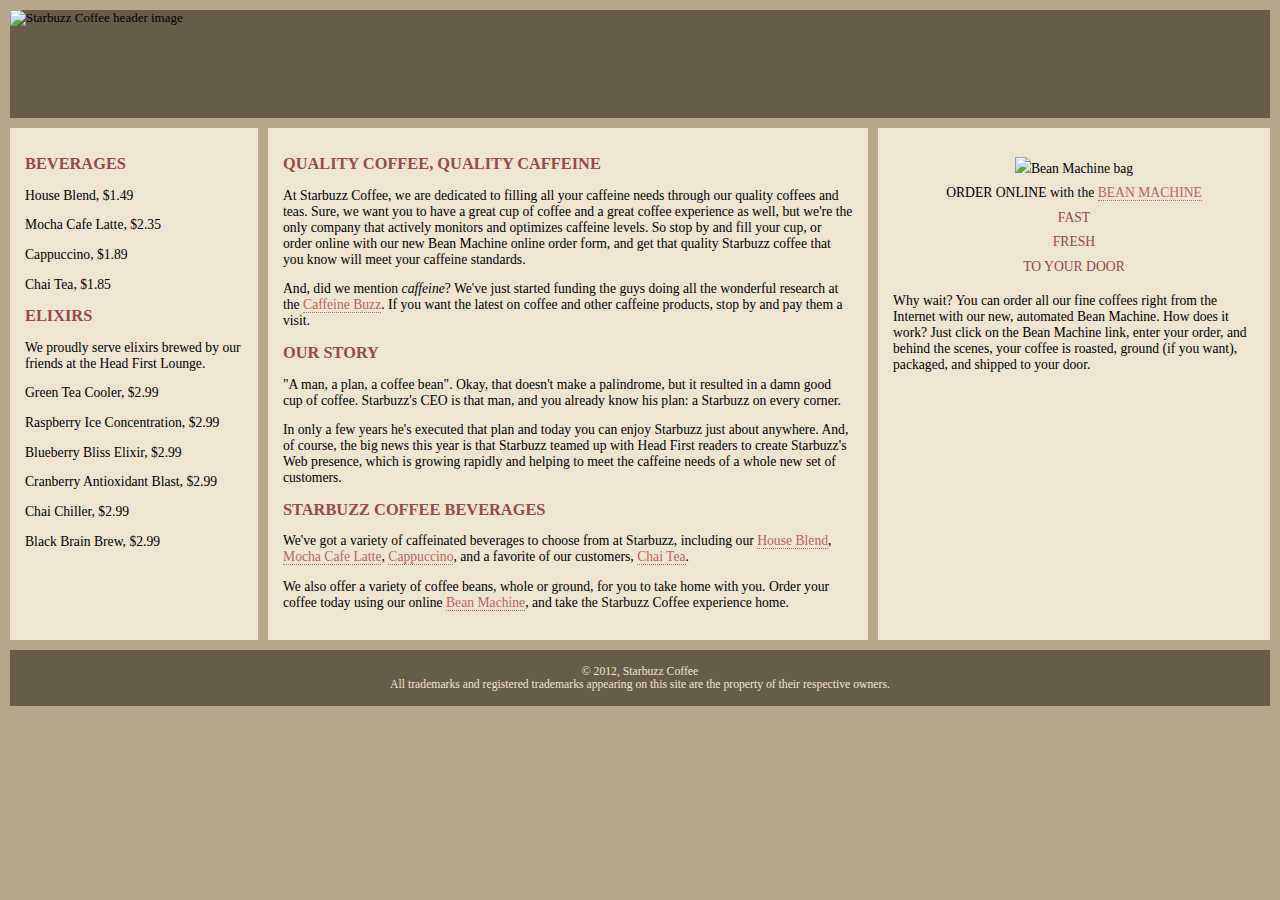
==== index.html @ 35dbac4b "Add files via upload" ====
<!DOCTYPE html>
<html>
  <head>
    <meta charset="utf-8">
    <title>Starbuzz Coffee</title>
    <link rel="stylesheet" type="text/css" href="starbuzz.css">
  </head> 

  <body>

    <div id="header">
      <img src="images/header.gif" alt="Starbuzz Coffee header image">
    </div>
    


<div id="tableContainer">
<div id="tableRow">
<div id="drinks">
		<h1>BEVERAGES</h1>
			<p>House Blend, $1.49</p>
			<p>Mocha Cafe Latte, $2.35</p>
			<p>Cappuccino, $1.89</p>
			<p>Chai Tea, $1.85</p>
		<h1>ELIXIRS</h1>
			<p>
				We proudly serve elixirs brewed by our friends
				at the Head First Lounge.
			</p>
			<p>Green Tea Cooler, $2.99</p>
			<p>Raspberry Ice Concentration, $2.99</p>
			<p>Blueberry Bliss Elixir, $2.99</p>
			<p>Cranberry Antioxidant Blast, $2.99</p>
			<p>Chai Chiller, $2.99</p>
			<p>Black Brain Brew, $2.99</p>
	</div>
    <div id="main">
      <h1>QUALITY COFFEE, QUALITY CAFFEINE</h1>
      <p>
        At Starbuzz Coffee, we are dedicated to filling all your  caffeine needs through our 
        quality coffees and teas. Sure, we want you to have a great cup of coffee and a great 
        coffee experience as well, but we're the only company that actively monitors and 
        optimizes caffeine levels. So stop by and fill your cup, or order online with our new Bean 
        Machine online order form, and get that quality Starbuzz coffee that you know will meet 
        your caffeine standards.
      </p>
      <p>
        And, did we mention <em>caffeine</em>? We've just started funding the guys doing all 
        the wonderful research at the <a href="http://buzz.wickedlysmart.com"
        title="Read all about caffeine on the Buzz">Caffeine Buzz</a>.
        If you want the latest on coffee and other caffeine products, 
        stop by and pay them a visit.
      </p>
      <h1>OUR STORY</h1>
      <p>
        "A man, a plan, a coffee bean". Okay, that doesn't make a palindrome, but it resulted
        in a damn good cup of coffee.  Starbuzz's CEO is that man, and you already know his 
        plan: a Starbuzz on every corner.
      </p> 
      <p>In only a few years he's executed that plan and today 
        you can enjoy Starbuzz just about anywhere.  And, of course, the big news this year 
        is that Starbuzz teamed up with Head First readers to create Starbuzz's Web presence,  
        which is growing rapidly and helping to meet the caffeine needs of a whole new set of 
        customers.  
      </p>
      <h1>STARBUZZ COFFEE BEVERAGES</h1>
      <p>
        We've got a variety of caffeinated beverages to choose
        from at Starbuzz, including our 
        <a href="beverages.html#house" title="House Blend">House Blend</a>,
        <a href="beverages.html#mocha" title="Mocha Cafe Latte">Mocha Cafe Latte</a>, 
        <a href="beverages.html#cappuccino" title="Cappuccino">Cappuccino</a>,
        and a favorite of our customers, 
        <a href="beverages.html#chai" title="Chai Tea">Chai Tea</a>.
      </p>
      <p>
        We also offer a variety of coffee beans, whole or ground, for you to
        take home with you.  Order your coffee today using our online
        <a href="form.html">Bean Machine</a>, and take
        the Starbuzz Coffee experience home.
      </p>
    </div>
    
    <div id="sidebar">
        <p class="beanheading">
          <img src="images/bag.gif" alt="Bean Machine bag">
          <br>
          ORDER ONLINE
          with the 
          <a href="form.html">BEAN MACHINE</a>
          <br>
          <span class="slogan">
              FAST <br>
              FRESH <br>
              TO YOUR DOOR <br>
          </span>
        </p>
        <p>
          Why wait?  You can order all our fine coffees right from the Internet with our new, 
          automated Bean Machine.  How does it work?  Just click on the Bean Machine link, 
          enter your order, and behind the scenes, your coffee is roasted, ground 
          (if you want), packaged, and shipped to your door.
        </p>
      </div>

  
    </div>
  </div>

        <div id="footer">
            &copy; 2012, Starbuzz Coffee
            <br>
            All trademarks and registered trademarks appearing on 
            this site are the property of their respective owners.
          </div>
      

  
  
  </body>
</html>
---- starbuzz.css ----
#drinks {
  display: table-cell;
  background:       #efe5d0 url(images/background.gif) bottom right;
  font-size:        105%;
  width: 20%;
  padding:          15px;
  
  vertical-align: top;
 

}


body { 
  background-color: #b5a789;
  font-family:      Georgia, "Times New Roman", Times, serif;
  font-size:        small;
  margin:           0px;
 
}

#header {
  background-color: #675c47;
  margin: 10px 10px 0px 10px;
  height:           108px;
}

#main {
  display: table-cell;
  background:       #efe5d0 url(images/background.gif) top left;
  font-size:        105%;
  padding:          15px;

  vertical-align: top;

}

#sidebar {
  display: table-cell;
  background:       #efe5d0 url(images/background.gif) bottom right;
  font-size:        105%;
  padding:          15px;
 
 
 

  vertical-align: top;


}

#footer {
  background-color: #675c47;
  color:            #efe5d0;
  text-align:       center;
  padding:          15px;
  margin: 0px 10px 10px 10px;
  font-size:        90%;
  
}

h1 {
  font-size:        120%;
  color:            #954b4b;
}

.slogan { color: #954b4b; }

.beanheading {
  text-align:       center;
  line-height:      1.8em;
}

a:link {
  color:            #b76666;
  text-decoration:  none;
  border-bottom:    thin dotted #b76666;
}
a:visited {
  color:            #675c47;
  text-decoration:  none;
  border-bottom:    thin dotted #675c47;
}

#allcontent{
  width: 800px;
  padding-top: 5px;
  padding-bottom: 5px;
  background-color: #675c47;
  margin-left: auto;
  margin-right:auto;
}

div#tableContainer{
  display: table;

}
div#tableRow{
  display: table-row;

}

#tableContainer{
  display: table;
  border-spacing: 10px;
}

#tableRow{
  display: table-row;
}
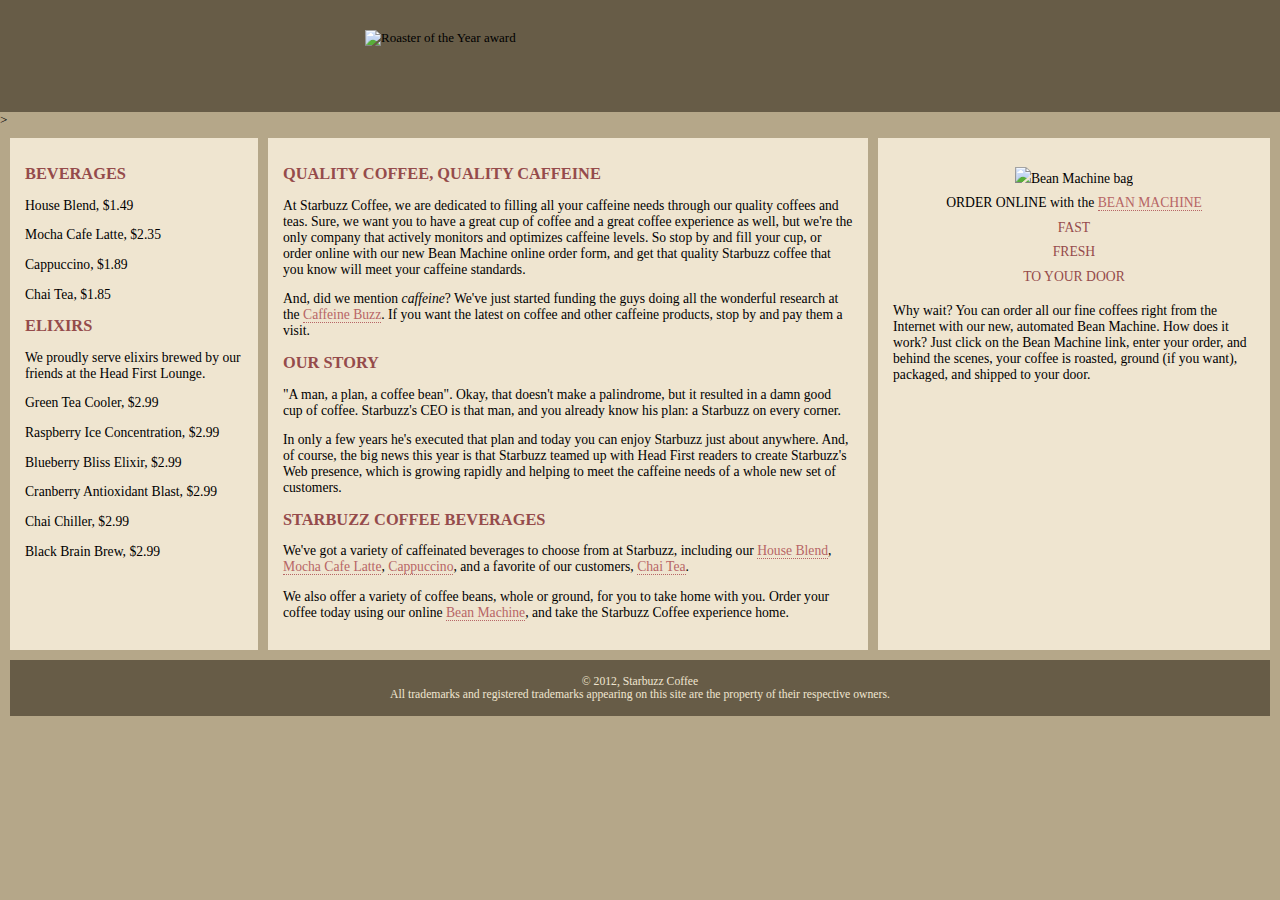
==== commit 89d26a4c: "Add files via upload" ====
--- a/index.html
+++ b/index.html
@@ -8,10 +8,28 @@
 
   <body>
 
-    <div id="header">
-      <img src="images/header.gif" alt="Starbuzz Coffee header image">
-    </div>
-    
+
+
+<div id="taozi">
+    <div id="p1"></div>
+    <div id="p2"></div>
+</div>
+
+
+<div id="award">
+    <img src="images/award.gif"
+          alt="Roaster of the Year award">
+    </div>>
+  
+  
+  
+  <div id="coupon">
+    <a href="freecoffee.html" title="click here to get your free coffee">
+      <img src="images/ticket.gif" alt="Starbuzz coupon ticket">
+    </a>
+  </div>
+  
+  
 
 
 <div id="tableContainer">
--- a/starbuzz.css
+++ b/starbuzz.css
@@ -21,10 +21,63 @@
 }
 
 #header {
+
   background-color: #675c47;
   margin: 10px 10px 0px 10px;
   height:           108px;
 }
+#taozi{
+  background-color: #675c47;
+}
+
+
+#p1{
+  background-color: #675c47;
+  display:inline-block;
+background-image: url("images/header.gif");
+width: 400px;
+height: 108px;
+
+
+}
+
+#p2 {
+background-color: #675c47;
+float: right;
+display:inline-block;
+background-image: url("images/header.gif");
+background-position: -400px 108px;
+width: 400px;
+height: 108px;
+
+}
+
+#award{
+  position: absolute;
+  top:30px;
+  left:365px;
+}
+
+#coupon{
+
+  position: fixed;
+  top:350px;
+  left: -250px;
+
+  transition:  1s ;
+
+}
+#coupon:hover{
+  position: fixed;
+  top:300px;
+  transform:translate(250px);
+}
+
+
+
+
+
+
 
 #main {
   display: table-cell;
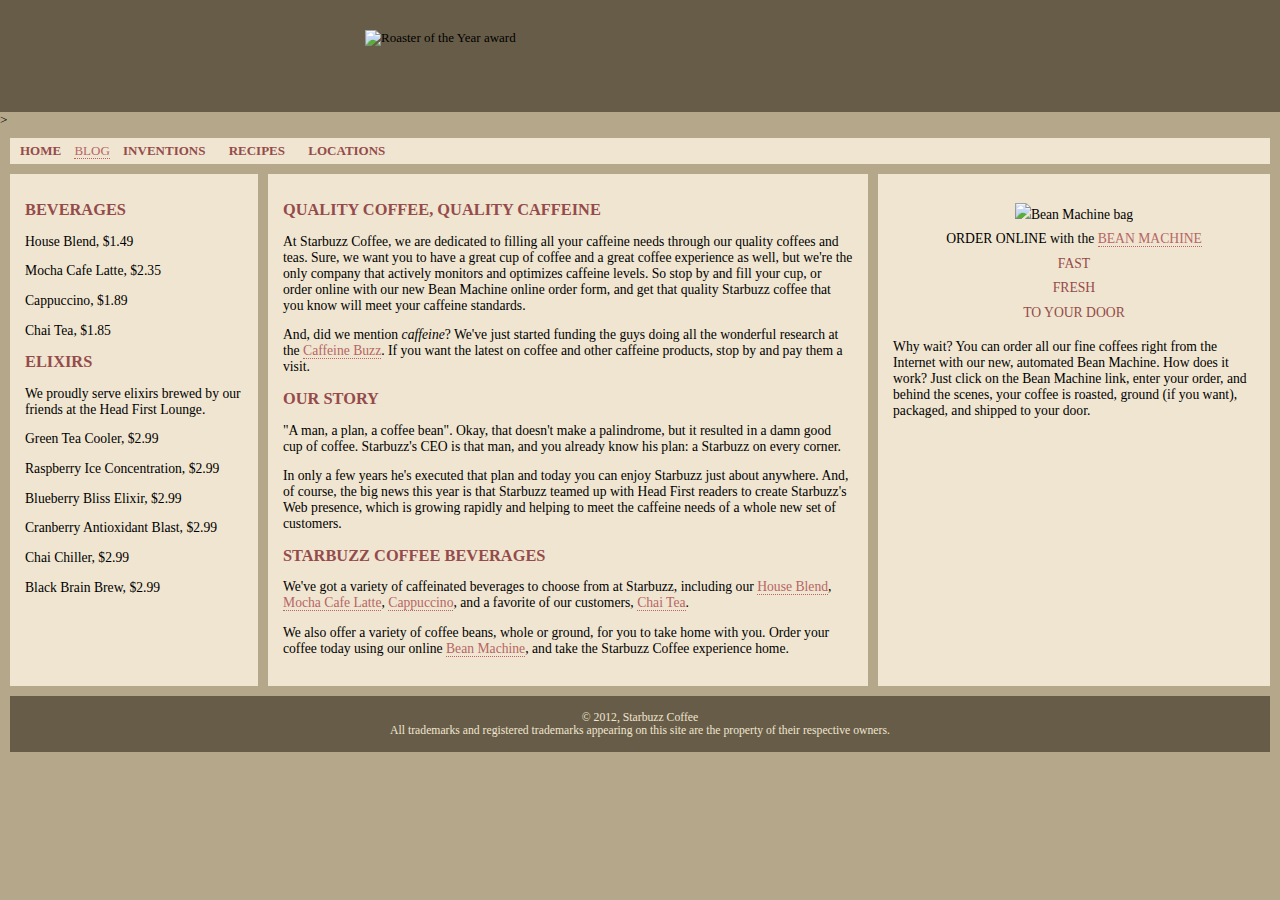
==== commit 975036b1: "Add files via upload" ====
--- a/index.html
+++ b/index.html
@@ -30,7 +30,14 @@
   </div>
   
   
+<ul>
+  <li><a  href="index.html">HOME</a></li>
+  <liclass="selected"><a href="blog.html">BLOG</a></li>
+  <li><a href="">INVENTIONS</a></li>
+  <li><a href="">RECIPES</a></li>
+  <li><a href="">LOCATIONS</a></li>
 
+</ul>
 
 <div id="tableContainer">
 <div id="tableRow">
--- a/starbuzz.css
+++ b/starbuzz.css
@@ -79,7 +79,7 @@
 
 
 
-#main {
+#main, section#blog{
   display: table-cell;
   background:       #efe5d0 url(images/background.gif) top left;
   font-size:        105%;
@@ -161,4 +161,24 @@
 
 #tableRow{
   display: table-row;
-}+}
+ul{
+  background-color: #efe5d0;
+  margin: 10PX 10PX 0PX 10PX;
+  list-style-type: none;
+  padding: 5PX 0PX 5PX 0PX;
+
+}
+ul li{
+  display: inline;
+  padding: 5px 10px 5px 10px;
+}
+ul li a:link, ul li a:visited{
+  color: #954b4b;
+  border-bottom: none;
+  font-weight: bold;
+}
+
+  ul li.selected{
+    background-color: #c8b99c;
+  }
